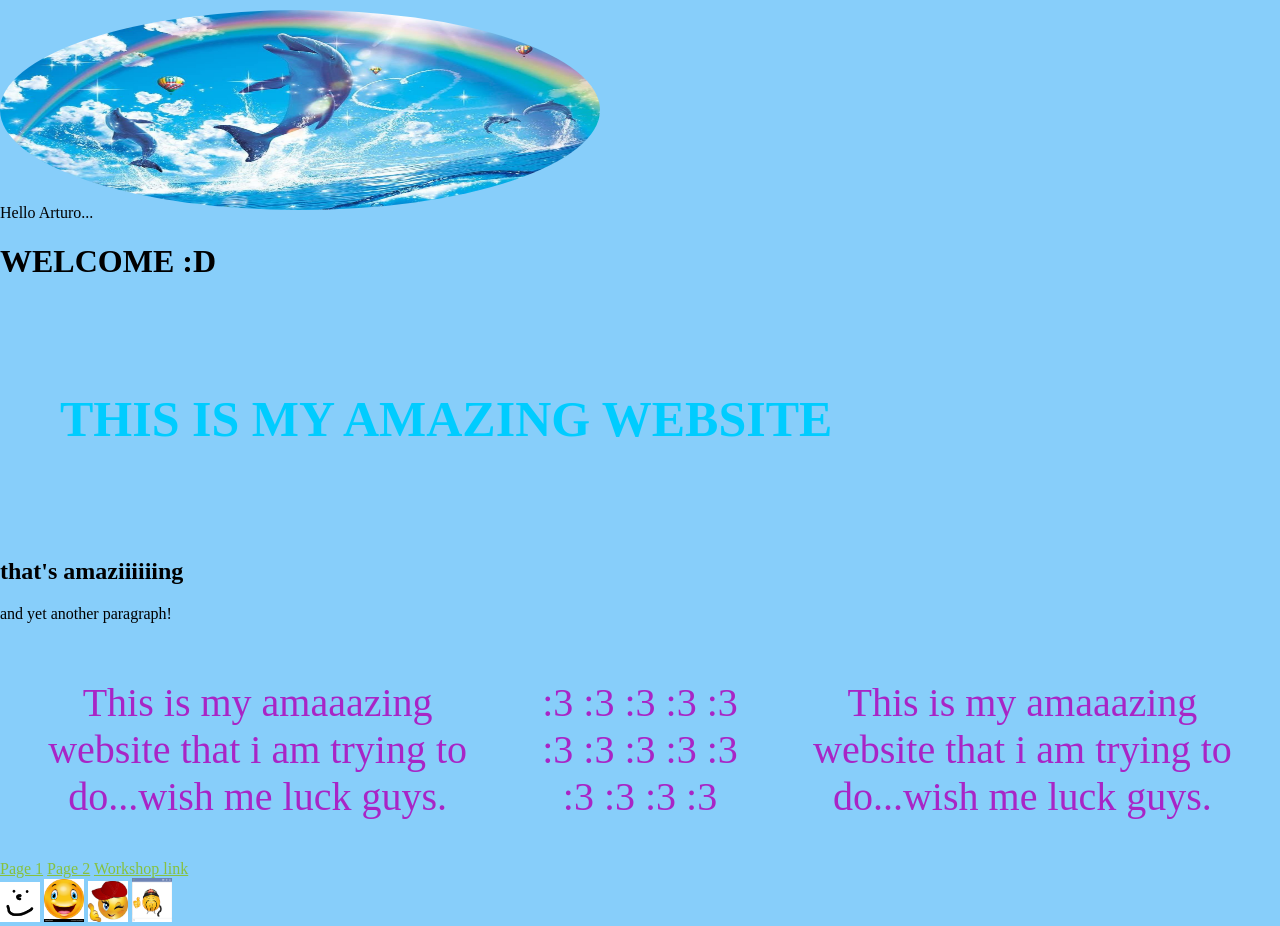
==== index.html @ b39cf518 "Add files via upload omg i made a website" ====
<!DOCTYPE html>
<html lang="en">
	<head>
		<meta charset="UTF-8">
		<meta name="viewport" content="width=device-width, initial-scale=1">
		<title>Website!!!</title>
		<link rel="stylesheet" href="./style.css">
	</head>
	<body>




		
		<!-- this is an image. It displays an image file saved in the website’s directory. -->
		<img src="img3.jpg" alt="A smiley face" style="width: 600px;height: 200px; center-image;">
	

		<main>

			<div>Hello Arturo...</div>
			<h1>WELCOME :D</h1>
			<h3>THIS IS MY AMAZING WEBSITE</h3>
			<h2>that's amaziiiiiing</h2>
			<p>and yet another paragraph!</p>

			<!-- this is a comment! you can see it in the code but the browser won’t show it on the website. -->

			<div class="silly-text centre-text">
				<p>This is my amaaazing website that i am trying to do...wish me luck guys.</p>
				<p> :3 :3 :3 :3 :3 :3 :3 :3 :3 :3 :3 :3 :3 :3</p>
				<p>This is my amaaazing website that i am trying to do...wish me luck guys.</p>
			</div>
			

			<!-- This is a relative link. It links to another page in the website using a path relative to its own position in the folder structure -->
			<a href="./page-1.html">Page 1</a>
			<a href="./page-2.html">Page 2</a>


			<!-- This is an absolute link. Following this path from anywhere on the internet will take you to the same place -->
			<!-- The target="_blank" attribute makes it open in a new tab -->
			<a href="https://forever-online-together-online.netlify.app/" target="_blank">Workshop link</a>
		</main>
		<!-- this is an image. It displays an image file saved in the website’s directory. -->
		<img src="img.png" alt="A smiley face" style="width: 40px;">
		<!-- this is an image. It displays an image file saved in the website’s directory. -->
		<img src="img4.jpg" alt="A smiley face" style="width: 40px;">
		<!-- this is an image. It displays an image file saved in the website’s directory. -->
		<img src="img5.jpg" alt="A smiley face" style="width: 40px;">
		<!-- this is an image. It displays an image file saved in the website’s directory. -->
		<img src="img6.png" alt="A smiley face" style="width: 40px;">










		<script src="./script.js"></script>
	</body>
</html>
---- style.css ----
/* this is a CSS comment */

/* here, we change some of the default styles on our main document elements */
html, body {
	margin: 0;
	background-color: lightskyblue;
}

@media(max-width: 767px) {
	html, body {
		background-color: hsl(64, 100%, 50%);
	}
}

body {
	padding: 0px;
}
h3 {padding: 60px;}
h3{font-size: 50px;
color: #00ccff; 
font-family: Garamond;}

img[src$="img3.jpg"]
 {position: sticky;
top: 10px;
border-radius: 50%;}


a {color: rgb(134, 193, 63);
transition: color 0.3s;}

a:hover {color: rgb(89, 50, 205);}

.silly-text {
	font-family: fantasy;
	color: #a825c6;
	font-size: 40px;
	text-wrap: balance;
	display: flex;

}

.centre-text {
	text-align: center;
}

main, h1
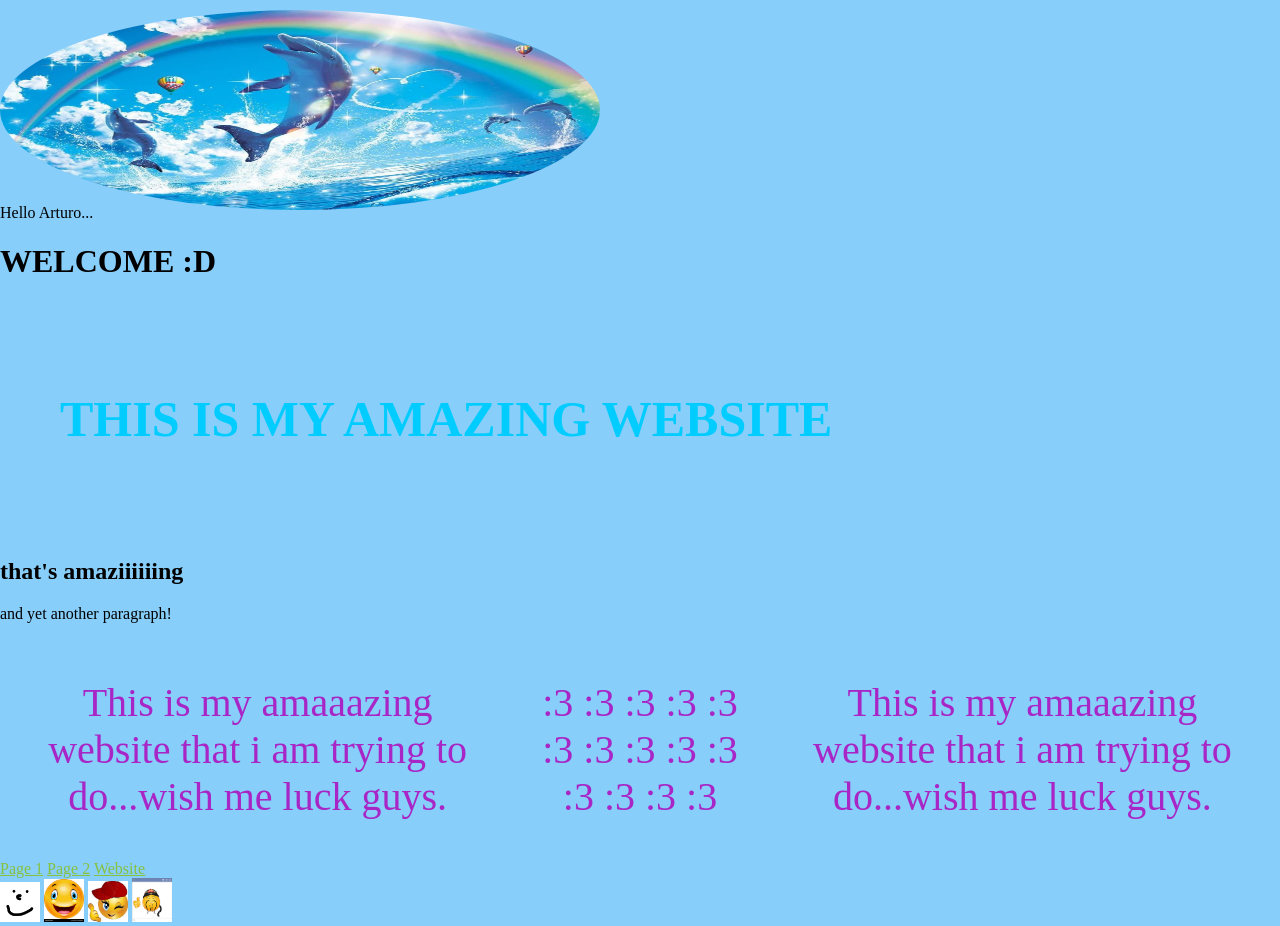
==== commit 4c166195: "Add files via upload i add a new website link" ====
--- a/index.html
+++ b/index.html
@@ -40,7 +40,7 @@
 
 			<!-- This is an absolute link. Following this path from anywhere on the internet will take you to the same place -->
 			<!-- The target="_blank" attribute makes it open in a new tab -->
-			<a href="https://forever-online-together-online.netlify.app/" target="_blank">Workshop link</a>
+			<a href="https://sarahbg30.github.io/forever-online-workshop/" target="_blank">Website</a>
 		</main>
 		<!-- this is an image. It displays an image file saved in the website’s directory. -->
 		<img src="img.png" alt="A smiley face" style="width: 40px;">
